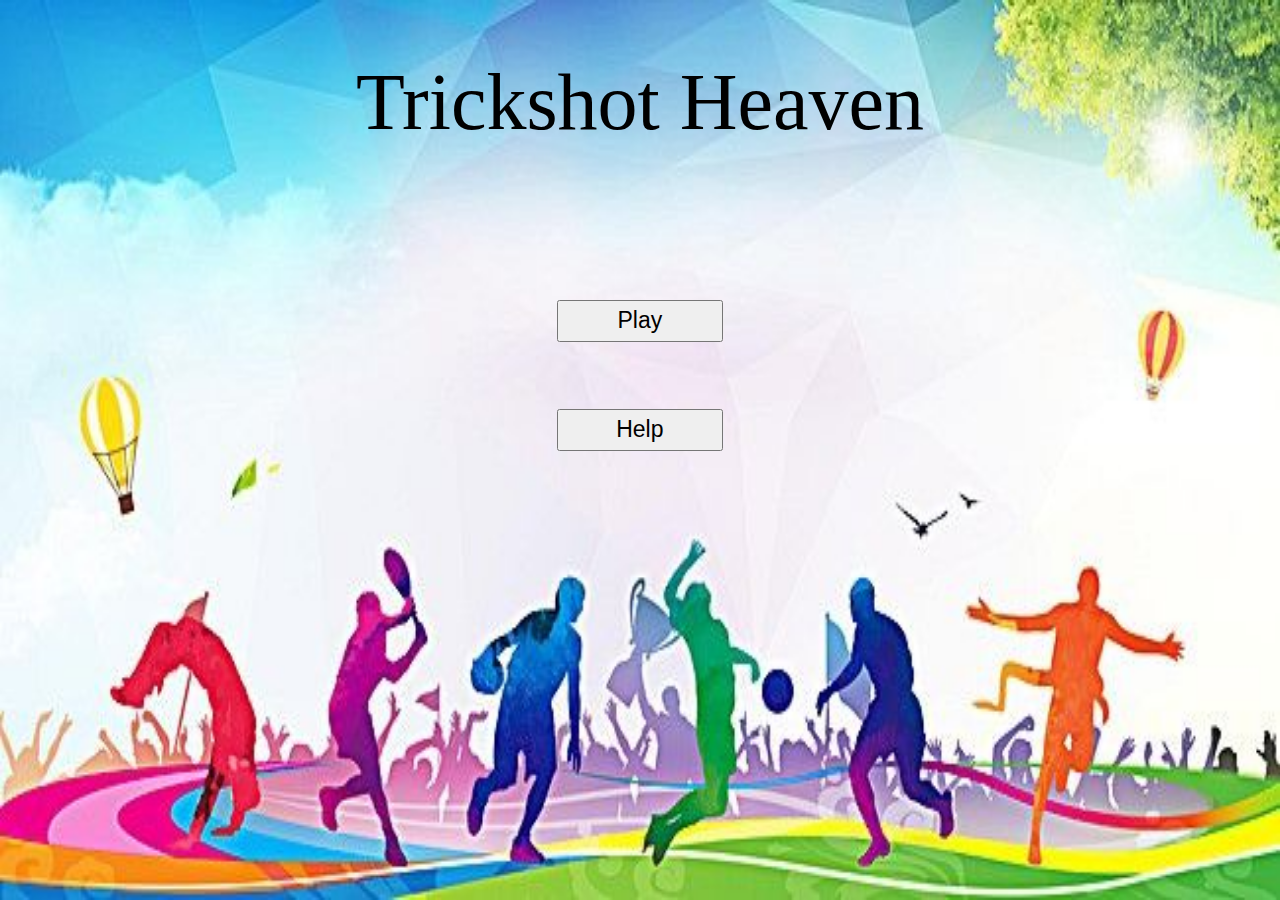
==== Menu_Screen/index.html @ ce8953a2 "Sprint 3 Main Menu" ====
<html>
<head>
  <meta charset="UTF-8">
  <meta name="viewport" content="width=device-width, initial-scale=1.0">

  <!-- PLEASE NO CHANGES BELOW THIS LINE (UNTIL I SAY SO) -->
  <script language="javascript" type="text/javascript" src="libraries/p5.min.js"></script>
  <script language="javascript" type="text/javascript" src="Menu_Screen2.js"></script>
  <script language="javascript" type="text/javascript" src="Menu_Screen.js"></script>
  <!-- OK, YOU CAN MAKE CHANGES BELOW THIS LINE AGAIN -->

  <!-- This line removes any default padding and style.
       You might only need one of these values set. -->
  <style> body { padding: 0; margin: 0; } </style>
</head>

<body>
</body>
</html>
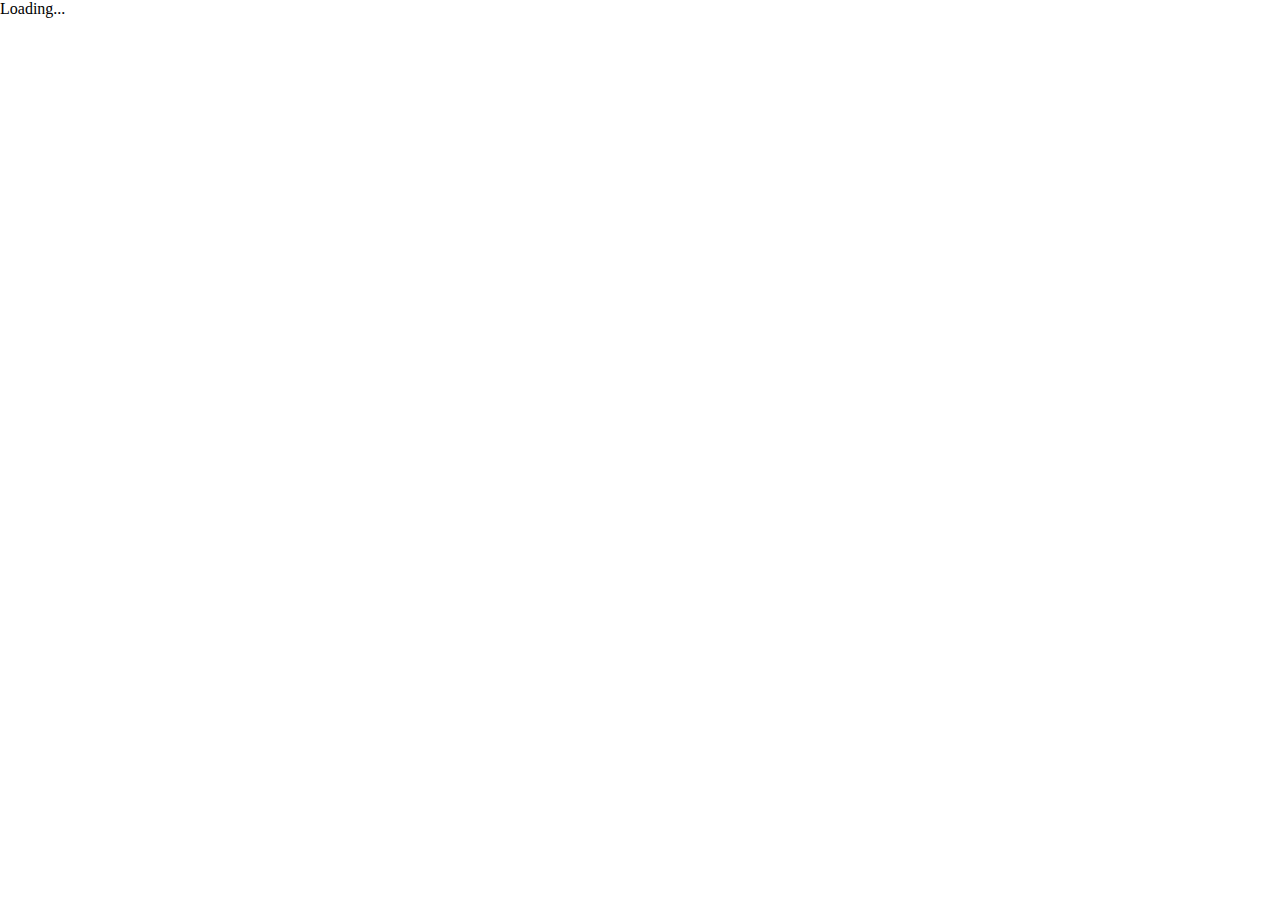
==== commit 73245deb: "Add files via upload" ====
--- a/Menu_Screen/index.html
+++ b/Menu_Screen/index.html
@@ -5,7 +5,7 @@
 
   <!-- PLEASE NO CHANGES BELOW THIS LINE (UNTIL I SAY SO) -->
   <script language="javascript" type="text/javascript" src="libraries/p5.min.js"></script>
-  <script language="javascript" type="text/javascript" src="Menu_Screen2.js"></script>
+  <script language="javascript" type="text/javascript" src="Screen_States.js"></script>
   <script language="javascript" type="text/javascript" src="Menu_Screen.js"></script>
   <!-- OK, YOU CAN MAKE CHANGES BELOW THIS LINE AGAIN -->
 
